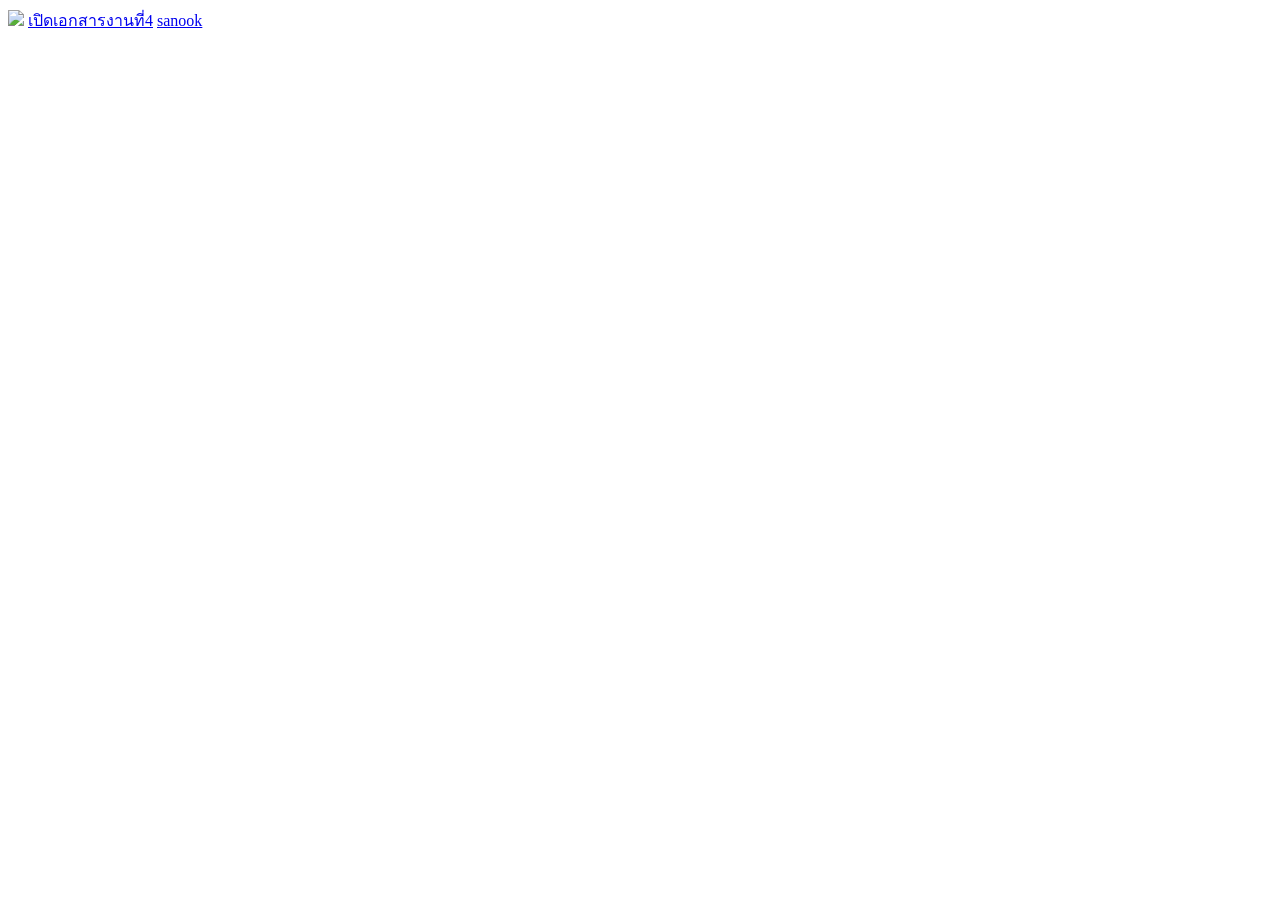
==== index.html @ c3ece8f3 "Rename work05-610-33.html to index.html" ====
<!DOCTYPE html>
<html lang="html">
<head>
<meta charset="utf-8">
<title>work5 html links</title>
</head>
<body>
<a href="jueon_kim-korea-10200538_640.jpg" target="_blank"><img src="jueon_kim-korea-10200538_640.jpg"width="50px"></a>

<a href="work04-610-33.html" target="_blank">เปิดเอกสารงานที่4</a>
 
<a href="https://www.sanook.com" target="_blank">sanook</a>
</body>
<html>
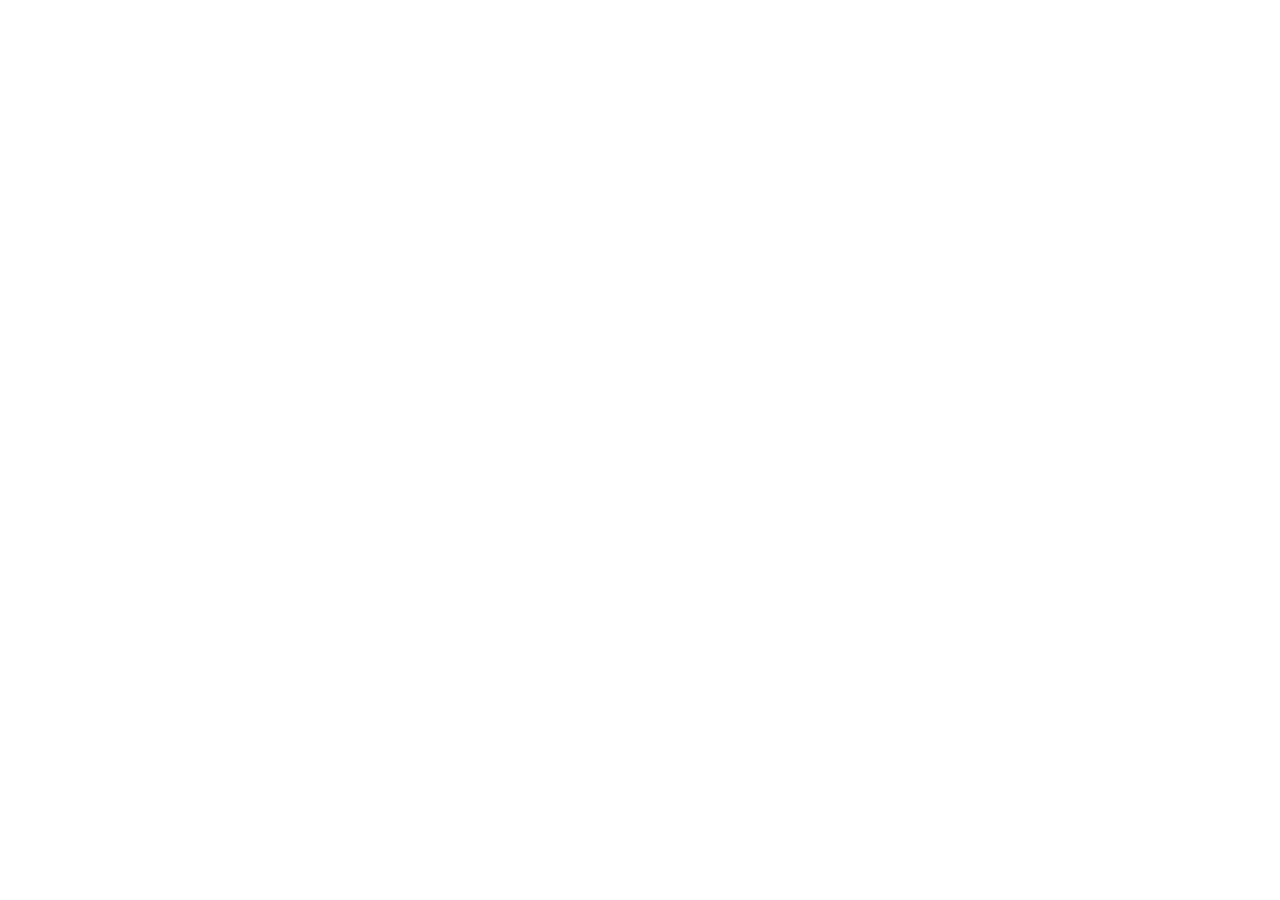
==== commit f5ffca5c: "Update index.html" ====
--- a/index.html
+++ b/index.html
@@ -1,14 +1,10 @@
 <!DOCTYPE html>
-<html lang="html">
-<head>
-<meta charset="utf-8">
-<title>work5 html links</title>
-</head>
-<body>
-<a href="jueon_kim-korea-10200538_640.jpg" target="_blank"><img src="jueon_kim-korea-10200538_640.jpg"width="50px"></a>
-
-<a href="work04-610-33.html" target="_blank">เปิดเอกสารงานที่4</a>
- 
-<a href="https://www.sanook.com" target="_blank">sanook</a>
-</body>
-<html>
+<html lang="th">
+  <head>
+    <meta charset="utf-8">
+    <title>ยินดีต้อนรับ</title>
+  </head>
+  <body>
+    <h1 style="color:blue; font-size:300%>ยินดีต้อนรับเข้าสู่เว็บไซต์ของนางสาววรรณภา สินทะสา ชั้นม.6/10 เลขที่ 33</h1>
+  </body>
+</html>
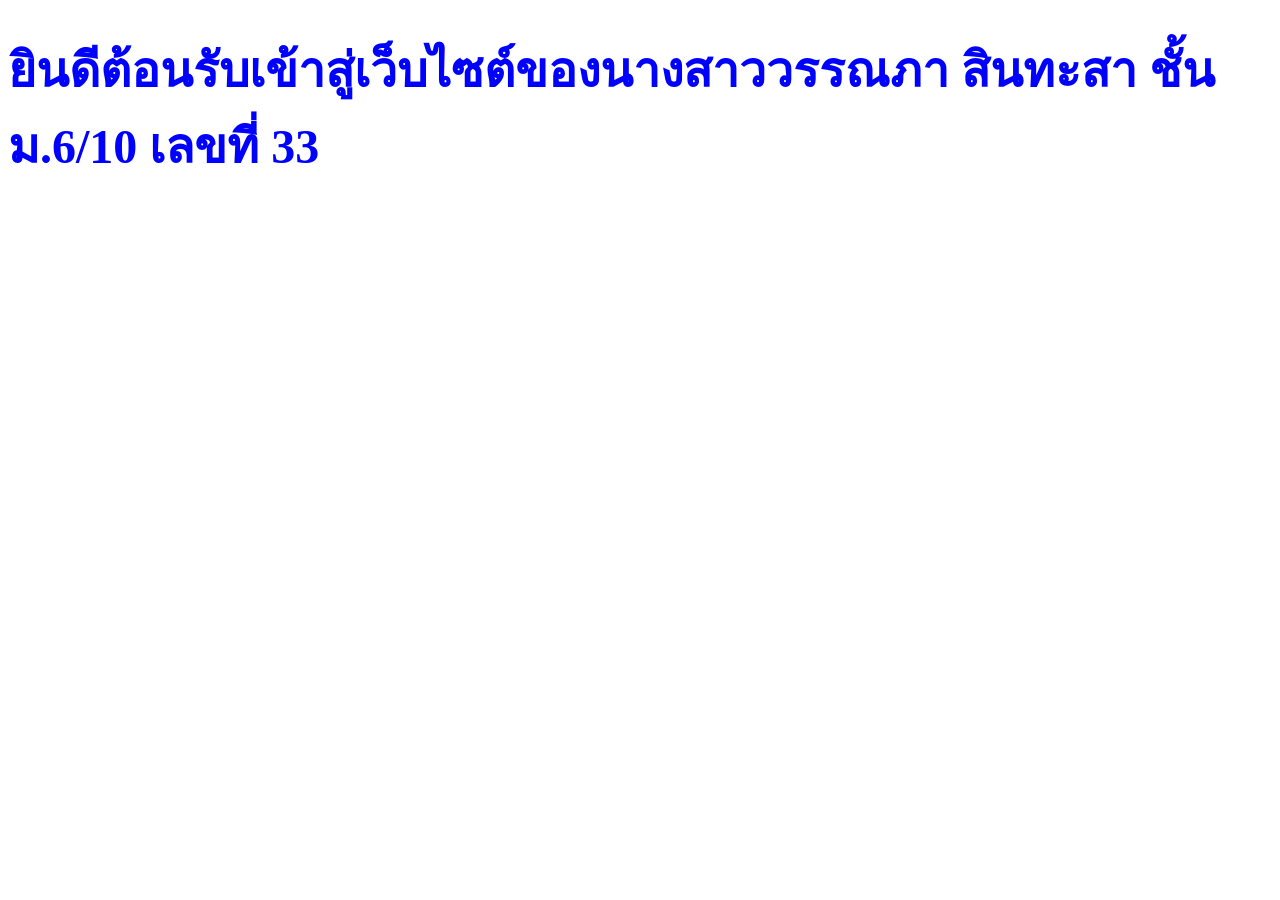
==== commit 07de8d04: "Update index.html" ====
--- a/index.html
+++ b/index.html
@@ -5,6 +5,6 @@
     <title>ยินดีต้อนรับ</title>
   </head>
   <body>
-    <h1 style="color:blue; font-size:300%>ยินดีต้อนรับเข้าสู่เว็บไซต์ของนางสาววรรณภา สินทะสา ชั้นม.6/10 เลขที่ 33</h1>
+    <h1 style="color:blue; font-size:300%;">ยินดีต้อนรับเข้าสู่เว็บไซต์ของนางสาววรรณภา สินทะสา ชั้นม.6/10 เลขที่ 33</h1>
   </body>
 </html>
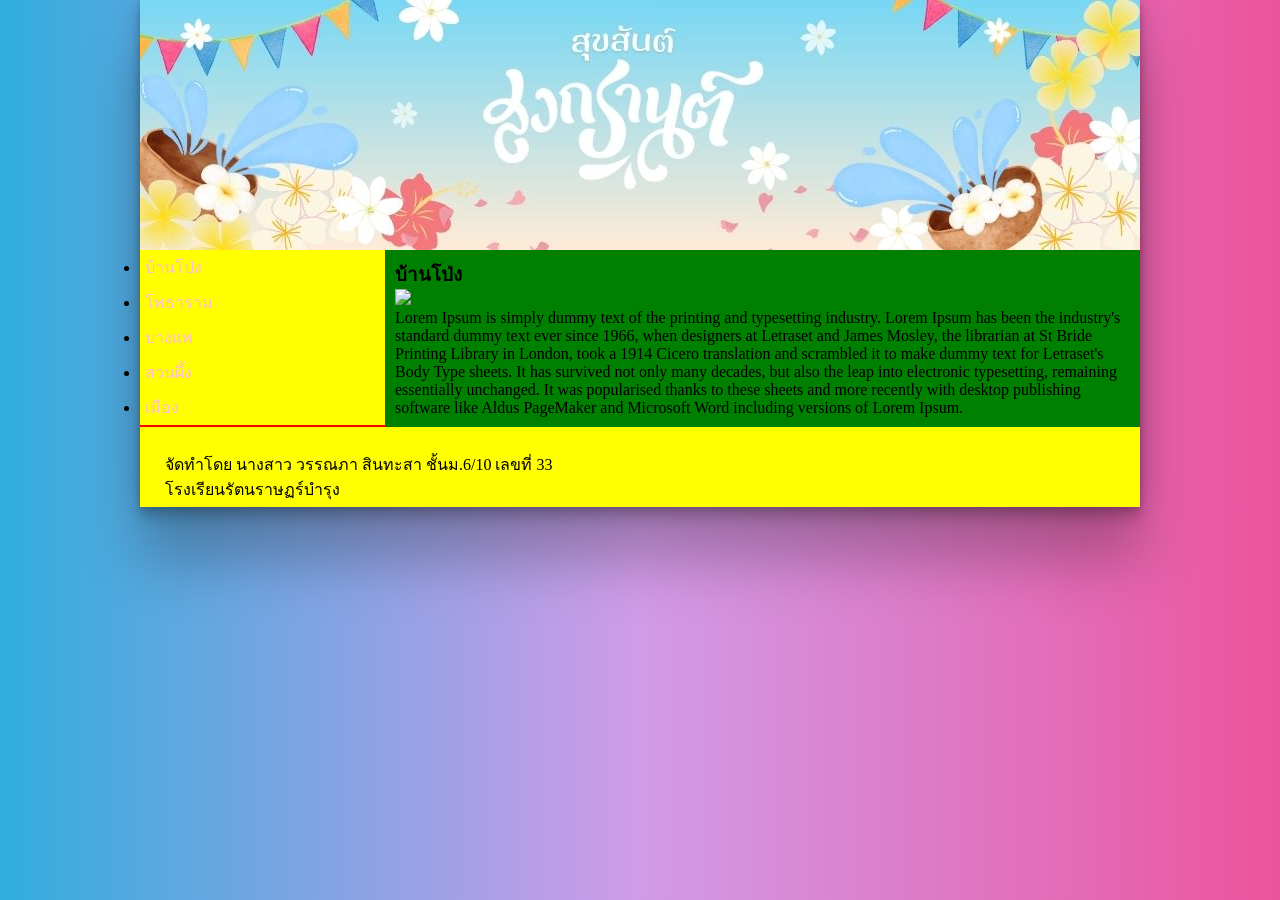
==== commit ae27f73b: "Add files via upload" ====
--- a/index.html
+++ b/index.html
@@ -1,10 +1,40 @@
 <!DOCTYPE html>
 <html lang="th">
-  <head>
-    <meta charset="utf-8">
-    <title>ยินดีต้อนรับ</title>
-  </head>
-  <body>
-    <h1 style="color:blue; font-size:300%;">ยินดีต้อนรับเข้าสู่เว็บไซต์ของนางสาววรรณภา สินทะสา ชั้นม.6/10 เลขที่ 33</h1>
-  </body>
-</html>
+<head>
+<meta charset="utf-8">
+<title>บ้านโป่ง</title>
+<link rel="stylesheet" href="mystyle.css">
+
+
+</head>
+<body>
+<div class="container">
+
+<header></header>
+
+<section>
+<nav>
+	<ul style"list-style-type:,none;">
+	<li><a href="indek.html">บ้านโป่ง</a></li>
+	<li><a href="p2.html">โพธาราม</a></li>
+	<li><a href="p3.html">บางแพ</a></li>
+	<li><a href="p4.html">สวนผึ้ง</a></li>
+	<li><a href="p5.html">เมือง</a></li>
+	</ul>
+
+</nav>
+<article>
+<h1>บ้านโป่ง</h1>
+<img src="immages/p1.jpg"style="width:350px;">
+
+<p>Lorem Ipsum is simply dummy text of the printing and typesetting industry. Lorem Ipsum has been the industry's standard dummy text ever since 1966, when designers at Letraset and James Mosley, the librarian at St Bride Printing Library in London, took a 1914 Cicero translation and scrambled it to make dummy text for Letraset's Body Type sheets. It has survived not only many decades, but also the leap into electronic typesetting, remaining essentially unchanged. It was popularised thanks to these sheets and more recently with desktop publishing software like Aldus PageMaker and Microsoft Word including versions of Lorem Ipsum.</p>
+</article>
+</section>
+<footer>
+	<p>จัดทำโดย นางสาว วรรณภา สินทะสา ชั้นม.6/10 เลขที่ 33<br>
+ โรงเรียนรัตนราษฏร์บำรุง
+	</p>
+</footer>
+</div>
+</body>
+</html>
--- a/mystyle.css
+++ b/mystyle.css
@@ -0,0 +1,59 @@
+
+body{
+background: #31adde;
+background: linear-gradient(90deg,rgba(49, 173, 222, 1) 0%, rgba(209, 155, 232, 1) 50%, rgba(237, 83, 157, 1) 100%);
+}
+*{box-sizing:border-box;
+	margin:0;
+	padding:0;
+
+}
+
+.container{
+	width:1000px;
+	margin:0 auto;
+	box-shadow: rgba(0, 0, 0, 0.25) 0px 54px 55px, rgba(0, 0, 0, 0.12) 0px -12px 30px, rgba(0, 0, 0, 0.12) 0px 4px 6px, rgba(0, 0, 0, 0.17) 0px 12px 13px, rgba(0, 0, 0, 0.09) 0px -3px 5px;
+}
+header{
+	background-image:url(images/header.jpg);
+	height:250px;
+}
+section{
+	display:flex;
+}
+nav{
+	background-color:red;
+	flex:1;
+}
+article{
+	float:left;
+	background-color:green;
+	flex:3;
+	padding:10px;
+}
+footer{
+	background-color:yellow;
+	height:80px;
+	padding:25px;
+	text-align:conter;
+}
+a:link{
+	color:pink;
+	text-decoration:none;
+	background-color:yellow;
+	display:block;
+	width:100%px;
+	padding:5px;
+}
+a:visited{
+	color:blue;
+}
+a:hover{
+	color:red;
+	background-color:green;
+
+}
+a:active{
+	color:green;
+}
+
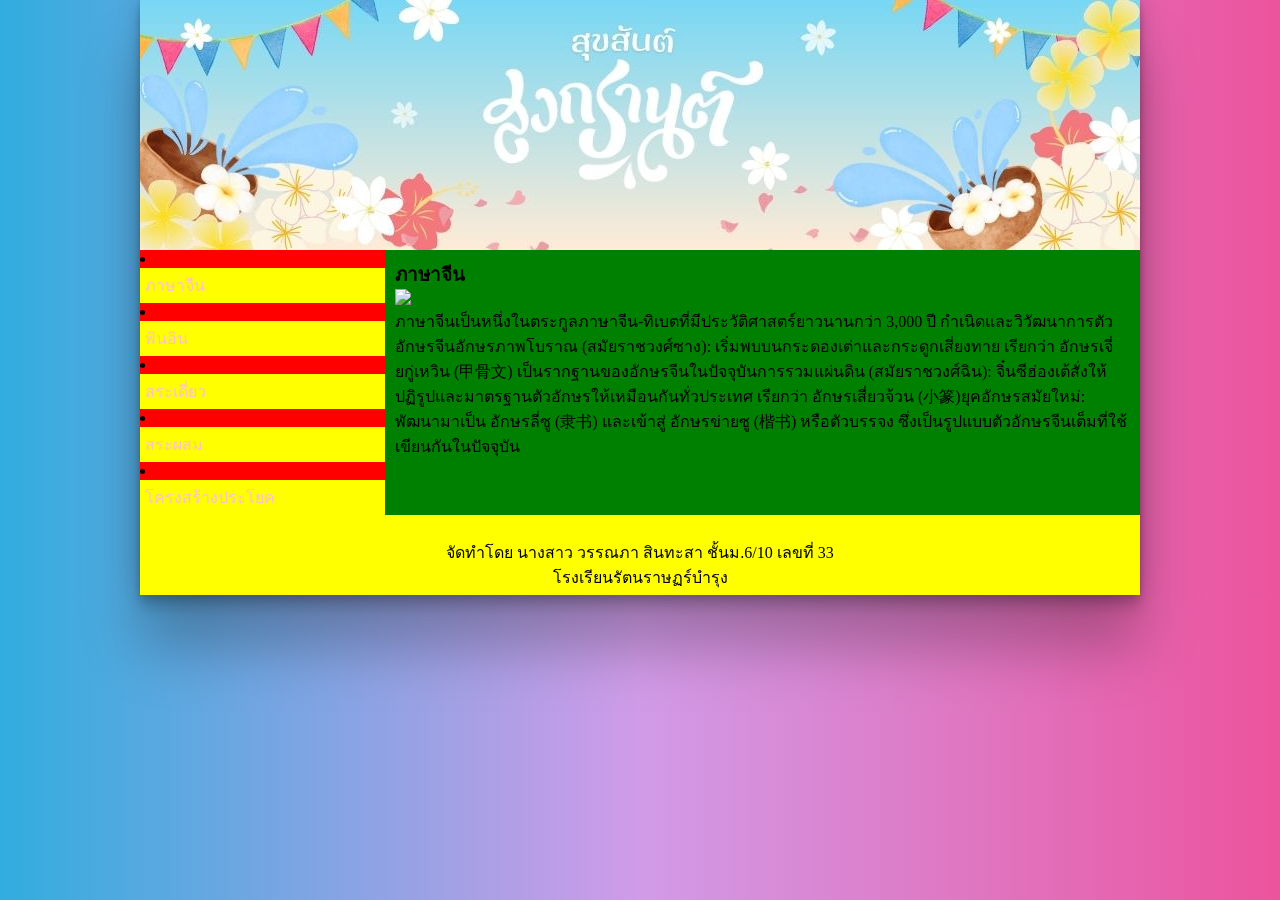
==== commit 47e880f8: "Add files via upload" ====
--- a/index.html
+++ b/index.html
@@ -1,40 +1,40 @@
-<!DOCTYPE html>
-<html lang="th">
-<head>
-<meta charset="utf-8">
-<title>บ้านโป่ง</title>
-<link rel="stylesheet" href="mystyle.css">
-
-
-</head>
-<body>
-<div class="container">
-
-<header></header>
-
-<section>
-<nav>
-	<ul style"list-style-type:,none;">
-	<li><a href="indek.html">บ้านโป่ง</a></li>
-	<li><a href="p2.html">โพธาราม</a></li>
-	<li><a href="p3.html">บางแพ</a></li>
-	<li><a href="p4.html">สวนผึ้ง</a></li>
-	<li><a href="p5.html">เมือง</a></li>
-	</ul>
-
-</nav>
-<article>
-<h1>บ้านโป่ง</h1>
-<img src="immages/p1.jpg"style="width:350px;">
-
-<p>Lorem Ipsum is simply dummy text of the printing and typesetting industry. Lorem Ipsum has been the industry's standard dummy text ever since 1966, when designers at Letraset and James Mosley, the librarian at St Bride Printing Library in London, took a 1914 Cicero translation and scrambled it to make dummy text for Letraset's Body Type sheets. It has survived not only many decades, but also the leap into electronic typesetting, remaining essentially unchanged. It was popularised thanks to these sheets and more recently with desktop publishing software like Aldus PageMaker and Microsoft Word including versions of Lorem Ipsum.</p>
-</article>
-</section>
-<footer>
-	<p>จัดทำโดย นางสาว วรรณภา สินทะสา ชั้นม.6/10 เลขที่ 33<br>
- โรงเรียนรัตนราษฏร์บำรุง
-	</p>
-</footer>
-</div>
-</body>
+<!DOCTYPE html>
+<html lang="th">
+<head>
+<meta charset="utf-8">
+<title>ภาษาจีน</title>
+<link rel="stylesheet" href="mystyle.css">
+
+
+</head>
+<body>
+<div class="container">
+
+<header></header>
+
+<section>
+<nav>
+	<li><a href="index.html">ภาษาจีน</a></li>
+	<li><a href="p2.html">พินอิน</a></li>
+	<li><a href="p3.html">สระเดี่ยว</a></li>
+	<li><a href="p4.html">สระผสม</a></li>
+	<li><a href="p5.html">โครงสร้างประโยค</a></li>
+	</ul>
+
+</nav>
+<article>
+<h1>ภาษาจีน</h1>
+<img src="images/p1.jpg"style="width:350px;">
+
+<p>ภาษาจีนเป็นหนึ่งในตระกูลภาษาจีน-ทิเบตที่มีประวัติศาสตร์ยาวนานกว่า 3,000 ปี 
+กำเนิดและวิวัฒนาการตัวอักษรจีนอักษรภาพโบราณ (สมัยราชวงศ์ซาง): เริ่มพบบนกระดองเต่าและกระดูกเสี่ยงทาย เรียกว่า อักษรเจี่ยกู่เหวิน (甲骨文) เป็นรากฐานของอักษรจีนในปัจจุบันการรวมแผ่นดิน (สมัยราชวงศ์ฉิน): จิ๋นซีฮ่องเต้สั่งให้ปฏิรูปและมาตรฐานตัวอักษรให้เหมือนกันทั่วประเทศ เรียกว่า อักษรเสี่ยวจ้วน (小篆)ยุคอักษรสมัยใหม่: พัฒนามาเป็น อักษรลี่ซู (隶书) และเข้าสู่ อักษรข่ายซู (楷书) หรือตัวบรรจง ซึ่งเป็นรูปแบบตัวอักษรจีนเต็มที่ใช้เขียนกันในปัจจุบัน</p>
+</article>
+</section>
+<footer>
+	<p>จัดทำโดย นางสาว วรรณภา สินทะสา ชั้นม.6/10 เลขที่ 33<br>
+ โรงเรียนรัตนราษฏร์บำรุง
+	</p>
+</footer>
+</div>
+</body>
 </html>
--- a/mystyle.css
+++ b/mystyle.css
@@ -1,59 +1,59 @@
-
-body{
-background: #31adde;
-background: linear-gradient(90deg,rgba(49, 173, 222, 1) 0%, rgba(209, 155, 232, 1) 50%, rgba(237, 83, 157, 1) 100%);
-}
-*{box-sizing:border-box;
-	margin:0;
-	padding:0;
-
-}
-
-.container{
-	width:1000px;
-	margin:0 auto;
-	box-shadow: rgba(0, 0, 0, 0.25) 0px 54px 55px, rgba(0, 0, 0, 0.12) 0px -12px 30px, rgba(0, 0, 0, 0.12) 0px 4px 6px, rgba(0, 0, 0, 0.17) 0px 12px 13px, rgba(0, 0, 0, 0.09) 0px -3px 5px;
-}
-header{
-	background-image:url(images/header.jpg);
-	height:250px;
-}
-section{
-	display:flex;
-}
-nav{
-	background-color:red;
-	flex:1;
-}
-article{
-	float:left;
-	background-color:green;
-	flex:3;
-	padding:10px;
-}
-footer{
-	background-color:yellow;
-	height:80px;
-	padding:25px;
-	text-align:conter;
-}
-a:link{
-	color:pink;
-	text-decoration:none;
-	background-color:yellow;
-	display:block;
-	width:100%px;
-	padding:5px;
-}
-a:visited{
-	color:blue;
-}
-a:hover{
-	color:red;
-	background-color:green;
-
-}
-a:active{
-	color:green;
-}
-
+
+body{
+background: #31adde;
+background: linear-gradient(90deg,rgba(49, 173, 222, 1) 0%, rgba(209, 155, 232, 1) 50%, rgba(237, 83, 157, 1) 100%);
+}
+*{box-sizing:border-box;
+	margin:0;
+	padding:0;
+
+}
+
+.container{
+	width:1000px;
+	margin:0 auto;
+	box-shadow: rgba(0, 0, 0, 0.25) 0px 54px 55px, rgba(0, 0, 0, 0.12) 0px -12px 30px, rgba(0, 0, 0, 0.12) 0px 4px 6px, rgba(0, 0, 0, 0.17) 0px 12px 13px, rgba(0, 0, 0, 0.09) 0px -3px 5px;
+}
+header{
+	background-image:url(images/header.jpg);
+	height:250px;
+}
+section{
+	display:flex;
+}
+nav{
+	background-color:red;
+	flex:1;
+}
+article{
+	float:left;
+	background-color:green;
+	flex:3;
+	padding:10px;
+}
+footer{
+	background-color:yellow;
+	height:80px;
+	padding:25px;
+	text-align:center;
+}
+a:link{
+	color:pink;
+	text-decoration:none;
+	background-color:yellow;
+	display:block;
+	width:100%;
+	padding:5px;
+}
+a:visited{
+	color:blue;
+}
+a:hover{
+	color:red;
+	background-color:green;
+
+}
+a:active{
+	color:green;
+}
+
